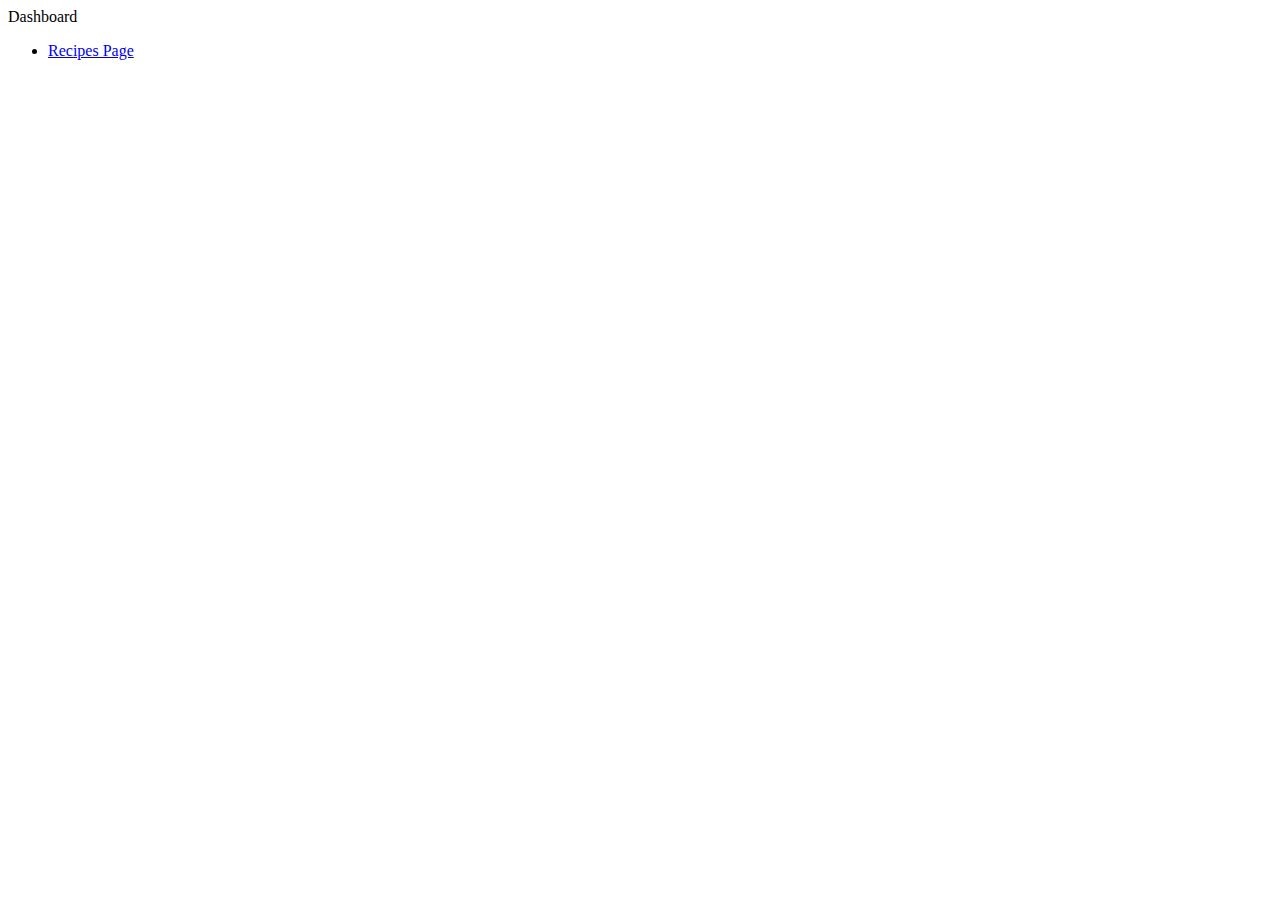
==== index.html @ c68da578 "create recipes page" ====
<!DOCTYPE html>
<html lang="en">
<head>
    <meta charset="UTF-8">
    <meta http-equiv="X-UA-Compatible" content="IE=edge">
    <meta name="viewport" content="width=device-width, initial-scale=1.0">
    <title>HTML CSS PROJECT</title>
    <link rel="stylesheet" href="styles.css">
</head>
<body>
    Dashboard
    <ul>
        <li><a href="recipes/recipes.html">Recipes Page</a></li>
    </ul>
</body>
</html>
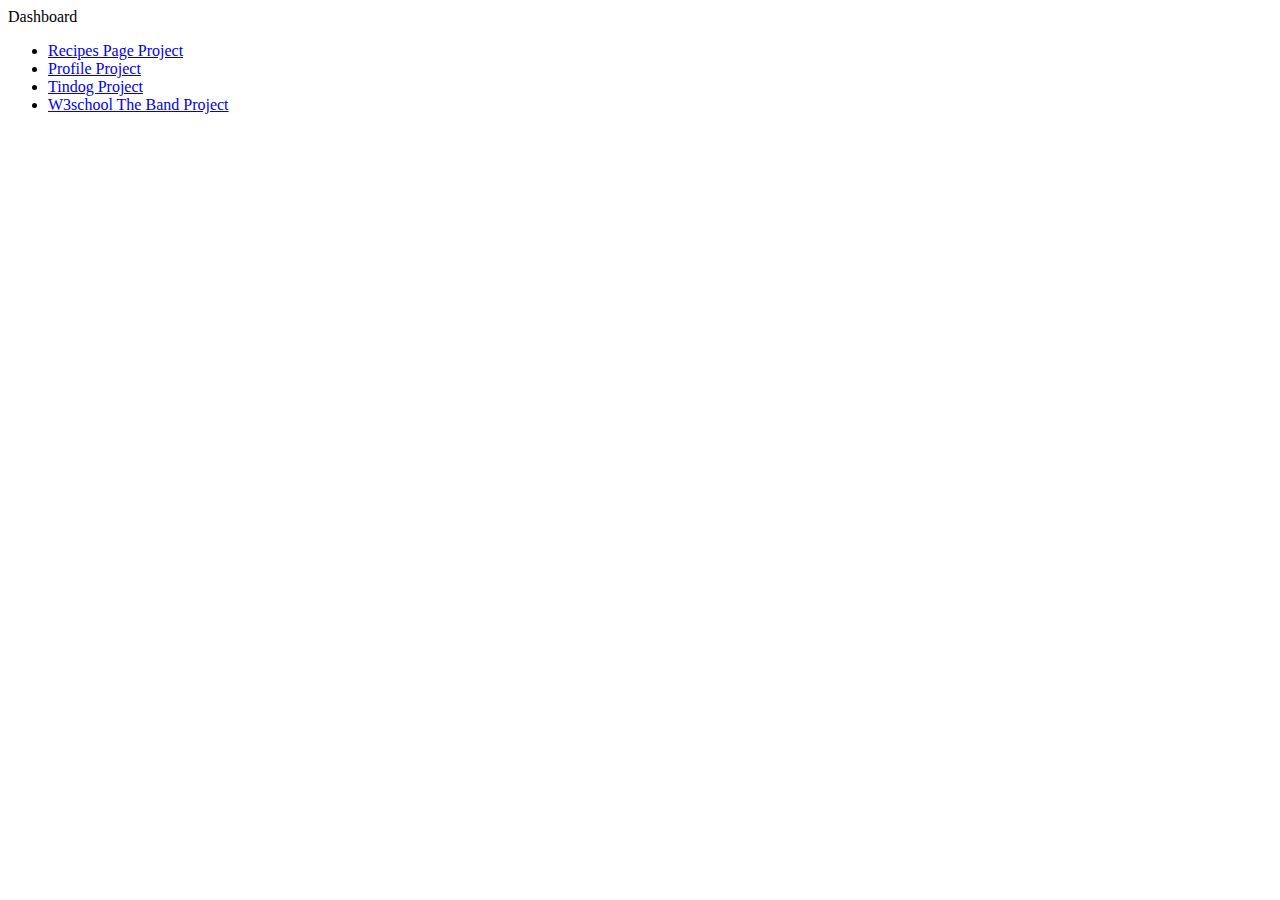
==== commit a31312a5: "add previous project" ====
--- a/index.html
+++ b/index.html
@@ -10,7 +10,10 @@
 <body>
     Dashboard
     <ul>
-        <li><a href="recipes/recipes.html">Recipes Page</a></li>
+        <li><a href="recipes/recipes.html">Recipes Page Project</a></li>
+        <li><a href="profile/index.html">Profile Project</a></li>
+        <li><a href="tindog/index.html">Tindog Project</a></li>
+        <li><a href="w3theband/index.html">W3school The Band Project</a></li>
     </ul>
 </body>
 </html>